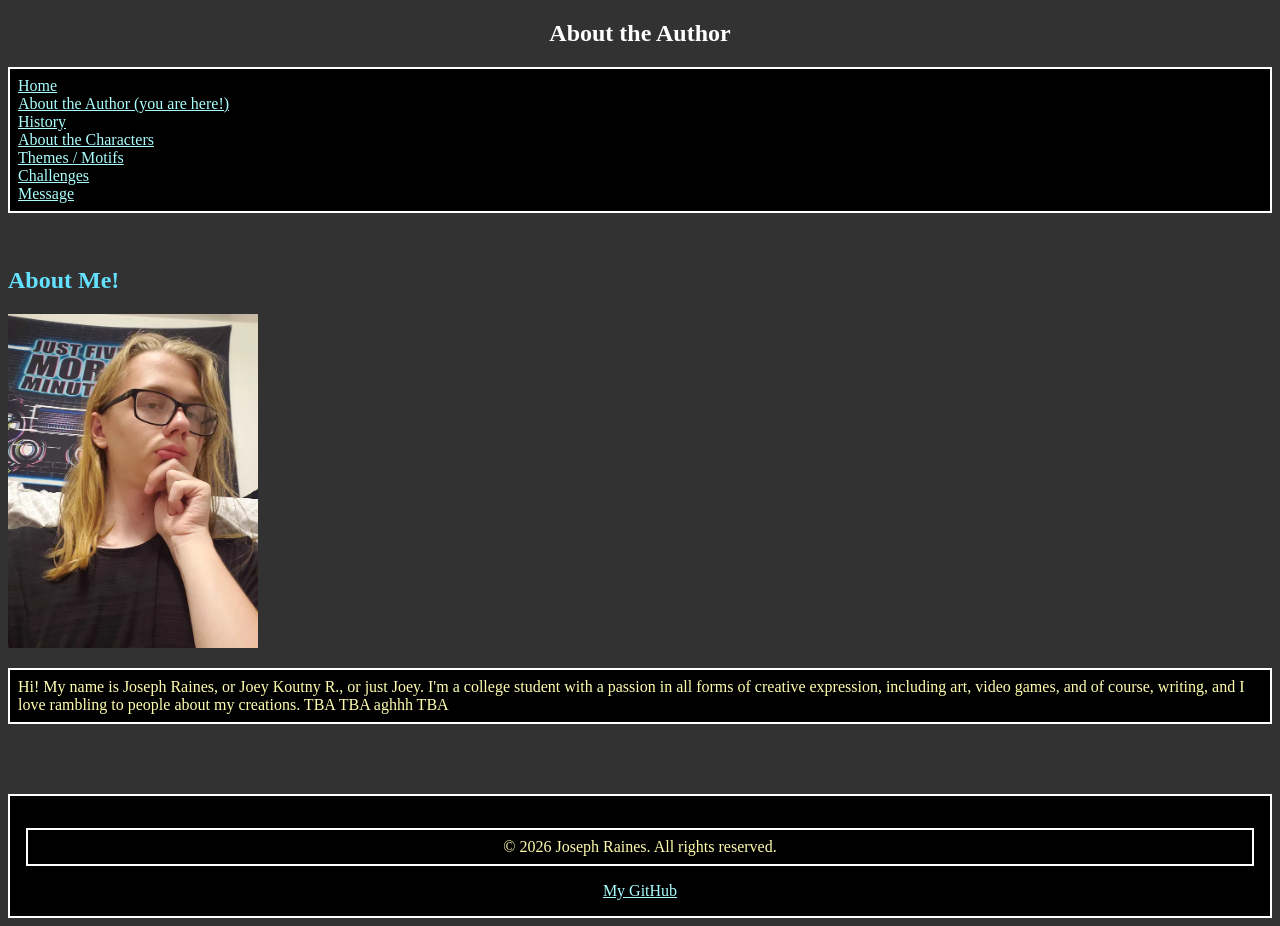
==== author.html @ 08b2c135 "added picture of me for author.html + basic structure for author.html (will continue tomorrow cuz I " ====
<!DOCTYPE html>
<html lang="en">
<head>
    <meta charset="UTF-8">
    <meta name="viewport" content="width=device-width, initial-scale=1.0">
    <title>About the Author</title>
    <link rel="stylesheet" href="main.css" />
</head>
<body>

    <nav>
        <h1>About the Author</h1>
        <ul>
          <a href="index.html">Home</a>
          <br>
          <a href="author.html">About the Author (you are here!)</a>
          <br>
          <a href="history.html">History</a>
          <br>
          <a href="characters.html">About the Characters</a>
          <br>
          <a href="themes.html">Themes / Motifs</a>
          <br>
          <a href="challenges.html">Challenges</a>
          <br>
          <a href="message.html">Message</a>
        </ul>
    </nav>

    <br>
    
    <h2>About Me!</h2>
    <img src="images/old_joey_pic.webp" alt="A pretty old picture of me doing the MatPat thinking pose." style="width: 250px; height: auto;">
    <p>
        Hi! My name is Joseph Raines, or Joey Koutny R., or just Joey. I'm a college student with a passion in all forms of creative expression, including art, video games, and of course, writing, and I love rambling to people about my creations. TBA TBA aghhh TBA
    </p>

    <br>
    <br>
    <br>

    <footer>
      <p>&copy; 2026 Joseph Raines. All rights reserved.</p>
      <a href="https://github.com/ARandomBoY21" target="_blank">My GitHub</a>
    </footer>

</body>
</html>
---- main.css ----
body {
background-color: #323232;
}

h1 {
color: #ffffff;
text-align: center;
}

h2 {
color: #64e1ff;
}

p {
color: #ffffaf;
border: 2px #ffffff solid;
background-color: #000000;
padding: 0.5em;
}

ul {
color: #ffffff;
border: 2px #ffffff solid;
background-color: #000000;
padding: 0.5em;
}

a {
color: #aaffff;
}

summary {
color: #000000;
border: 2px #ffffff solid;
background-color: #ff7575;
padding: 1em;
}

footer {
color: #000000;
border: 2px #ffffff solid;
background-color: #000000;
padding: 1em;
text-align: center;
}
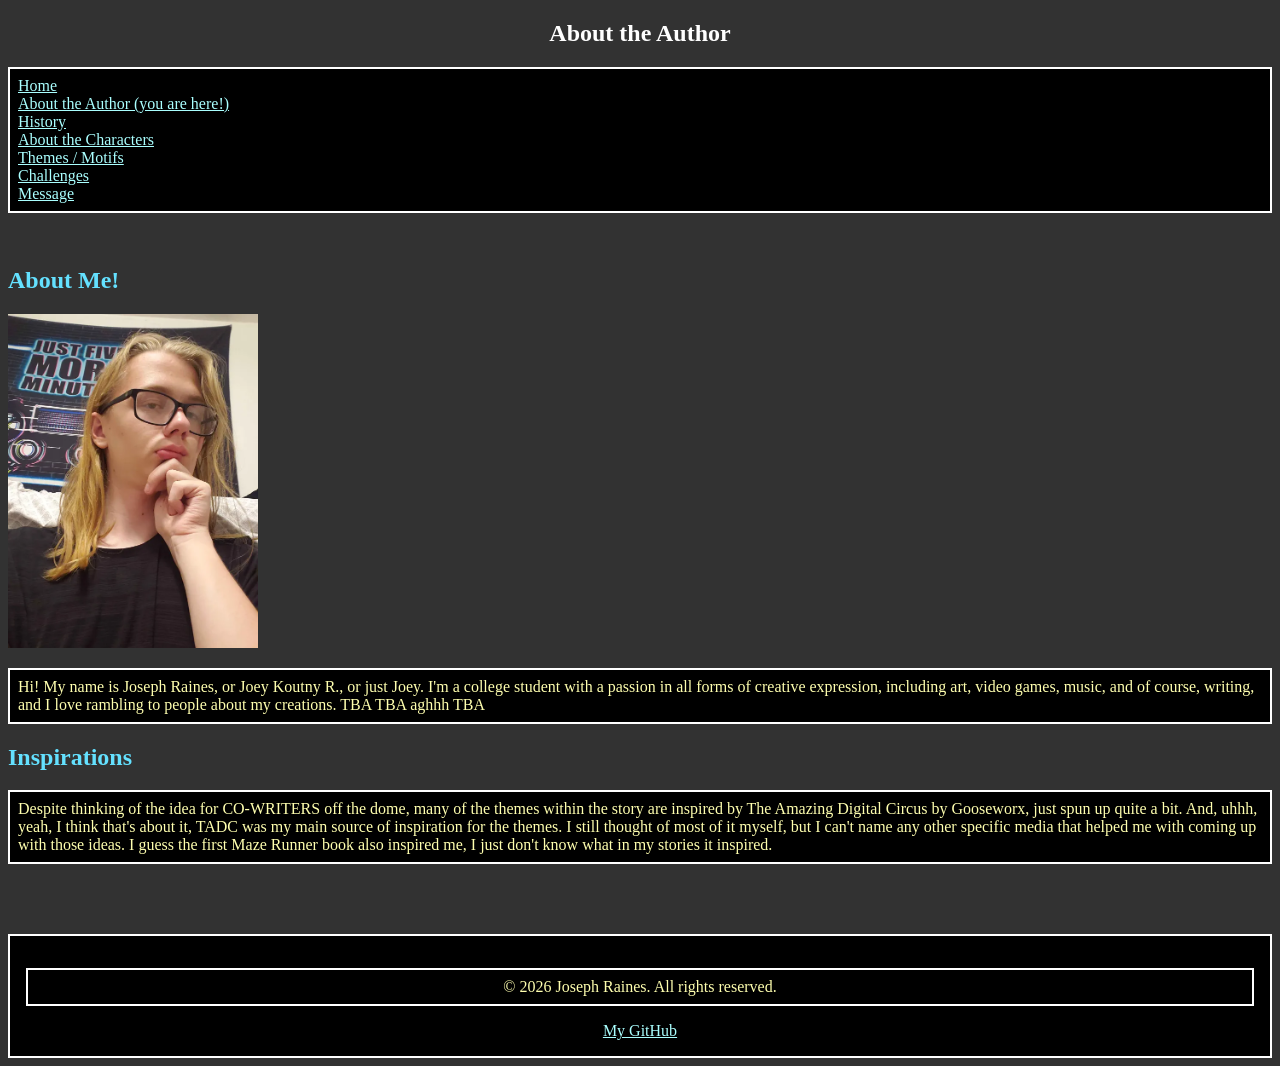
==== commit 8fb121fd: "added inspirations section to author.html" ====
--- a/author.html
+++ b/author.html
@@ -32,7 +32,11 @@
     <h2>About Me!</h2>
     <img src="images/old_joey_pic.webp" alt="A pretty old picture of me doing the MatPat thinking pose." style="width: 250px; height: auto;">
     <p>
-        Hi! My name is Joseph Raines, or Joey Koutny R., or just Joey. I'm a college student with a passion in all forms of creative expression, including art, video games, and of course, writing, and I love rambling to people about my creations. TBA TBA aghhh TBA
+        Hi! My name is Joseph Raines, or Joey Koutny R., or just Joey. I'm a college student with a passion in all forms of creative expression, including art, video games, music, and of course, writing, and I love rambling to people about my creations. TBA TBA aghhh TBA
+    </p>
+    <h2>Inspirations</h2>
+    <p>
+        Despite thinking of the idea for CO-WRITERS off the dome, many of the themes within the story are inspired by The Amazing Digital Circus by Gooseworx, just spun up quite a bit. And, uhhh, yeah, I think that's about it, TADC was my main source of inspiration for the themes. I still thought of most of it myself, but I can't name any other specific media that helped me with coming up with those ideas. I guess the first Maze Runner book also inspired me, I just don't know what in my stories it inspired.
     </p>
 
     <br>
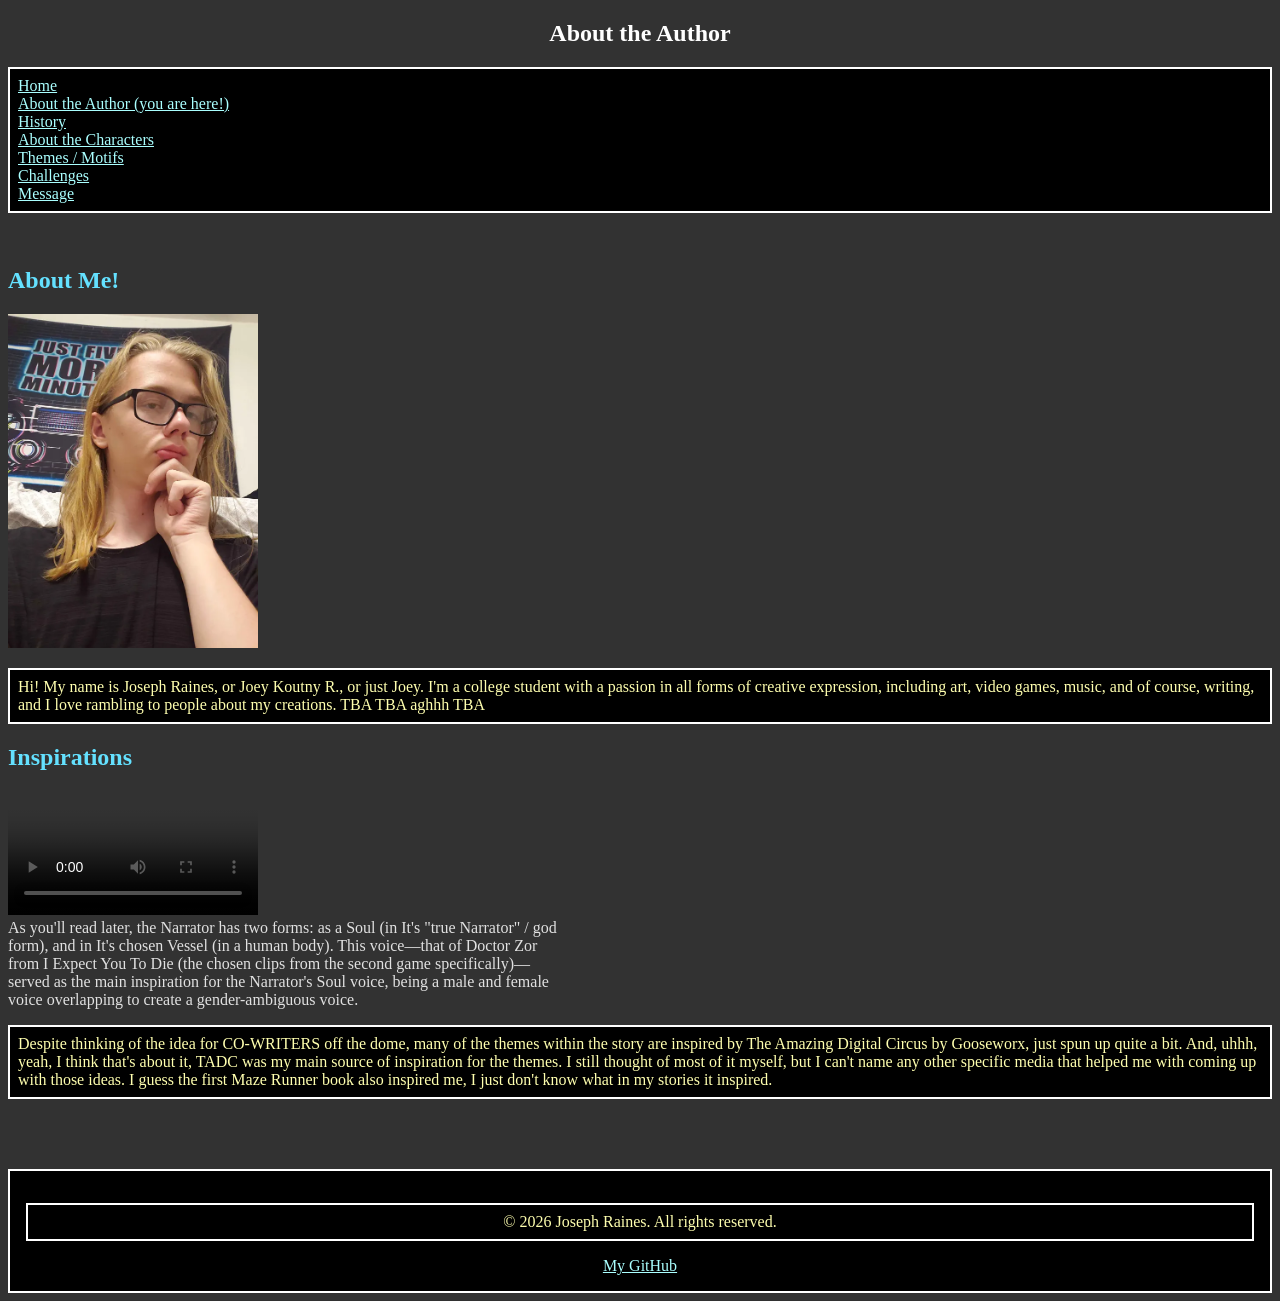
==== commit 43511187: "added video to author.html for inspiration plus some other stuff that I forgot ngl" ====
--- a/author.html
+++ b/author.html
@@ -35,6 +35,13 @@
         Hi! My name is Joseph Raines, or Joey Koutny R., or just Joey. I'm a college student with a passion in all forms of creative expression, including art, video games, music, and of course, writing, and I love rambling to people about my creations. TBA TBA aghhh TBA
     </p>
     <h2>Inspirations</h2>
+    <video width="250px" height="auto" controls poster="thumbnail.jpg">
+        <source src="media/zor_voice.mp4" type="video/mp4">
+        Your browser does not support the video tag.
+    </video>
+    <div class="vidcap">
+        As you'll read later, the Narrator has two forms: as a Soul (in It's "true Narrator" / god form), and in It's chosen Vessel (in a human body). This voice—that of Doctor Zor from I Expect You To Die (the chosen clips from the second game specifically)—served as the main inspiration for the Narrator's Soul voice, being a male and female voice overlapping to create a gender-ambiguous voice.
+    </div>
     <p>
         Despite thinking of the idea for CO-WRITERS off the dome, many of the themes within the story are inspired by The Amazing Digital Circus by Gooseworx, just spun up quite a bit. And, uhhh, yeah, I think that's about it, TADC was my main source of inspiration for the themes. I still thought of most of it myself, but I can't name any other specific media that helped me with coming up with those ideas. I guess the first Maze Runner book also inspired me, I just don't know what in my stories it inspired.
     </p>
--- a/main.css
+++ b/main.css
@@ -16,6 +16,12 @@
 border: 2px #ffffff solid;
 background-color: #000000;
 padding: 0.5em;
+}
+
+.vidcap {
+color: #e1e1e1;
+max-width: 550px;
+width: 100%;
 }
 
 ul {
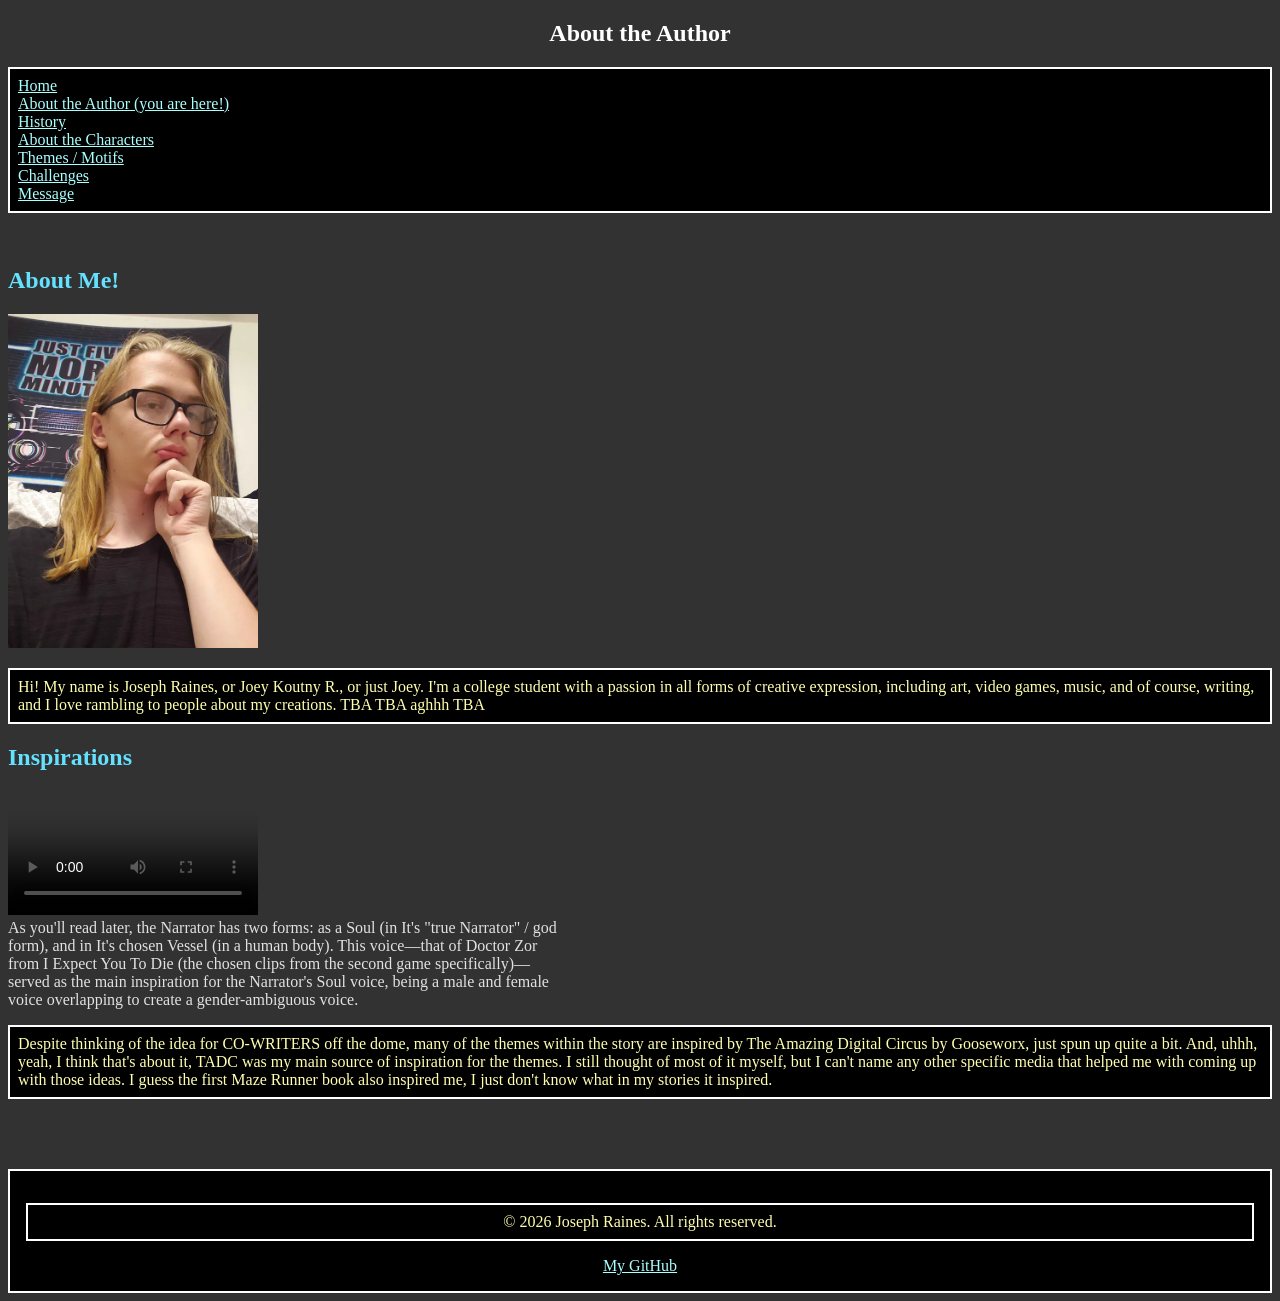
==== commit cffbbaaa: "finished history.html" ====
--- a/author.html
+++ b/author.html
@@ -39,7 +39,7 @@
         <source src="media/zor_voice.mp4" type="video/mp4">
         Your browser does not support the video tag.
     </video>
-    <div class="vidcap">
+    <div class="cap">
         As you'll read later, the Narrator has two forms: as a Soul (in It's "true Narrator" / god form), and in It's chosen Vessel (in a human body). This voice—that of Doctor Zor from I Expect You To Die (the chosen clips from the second game specifically)—served as the main inspiration for the Narrator's Soul voice, being a male and female voice overlapping to create a gender-ambiguous voice.
     </div>
     <p>
--- a/main.css
+++ b/main.css
@@ -18,7 +18,7 @@
 padding: 0.5em;
 }
 
-.vidcap {
+.cap {
 color: #e1e1e1;
 max-width: 550px;
 width: 100%;
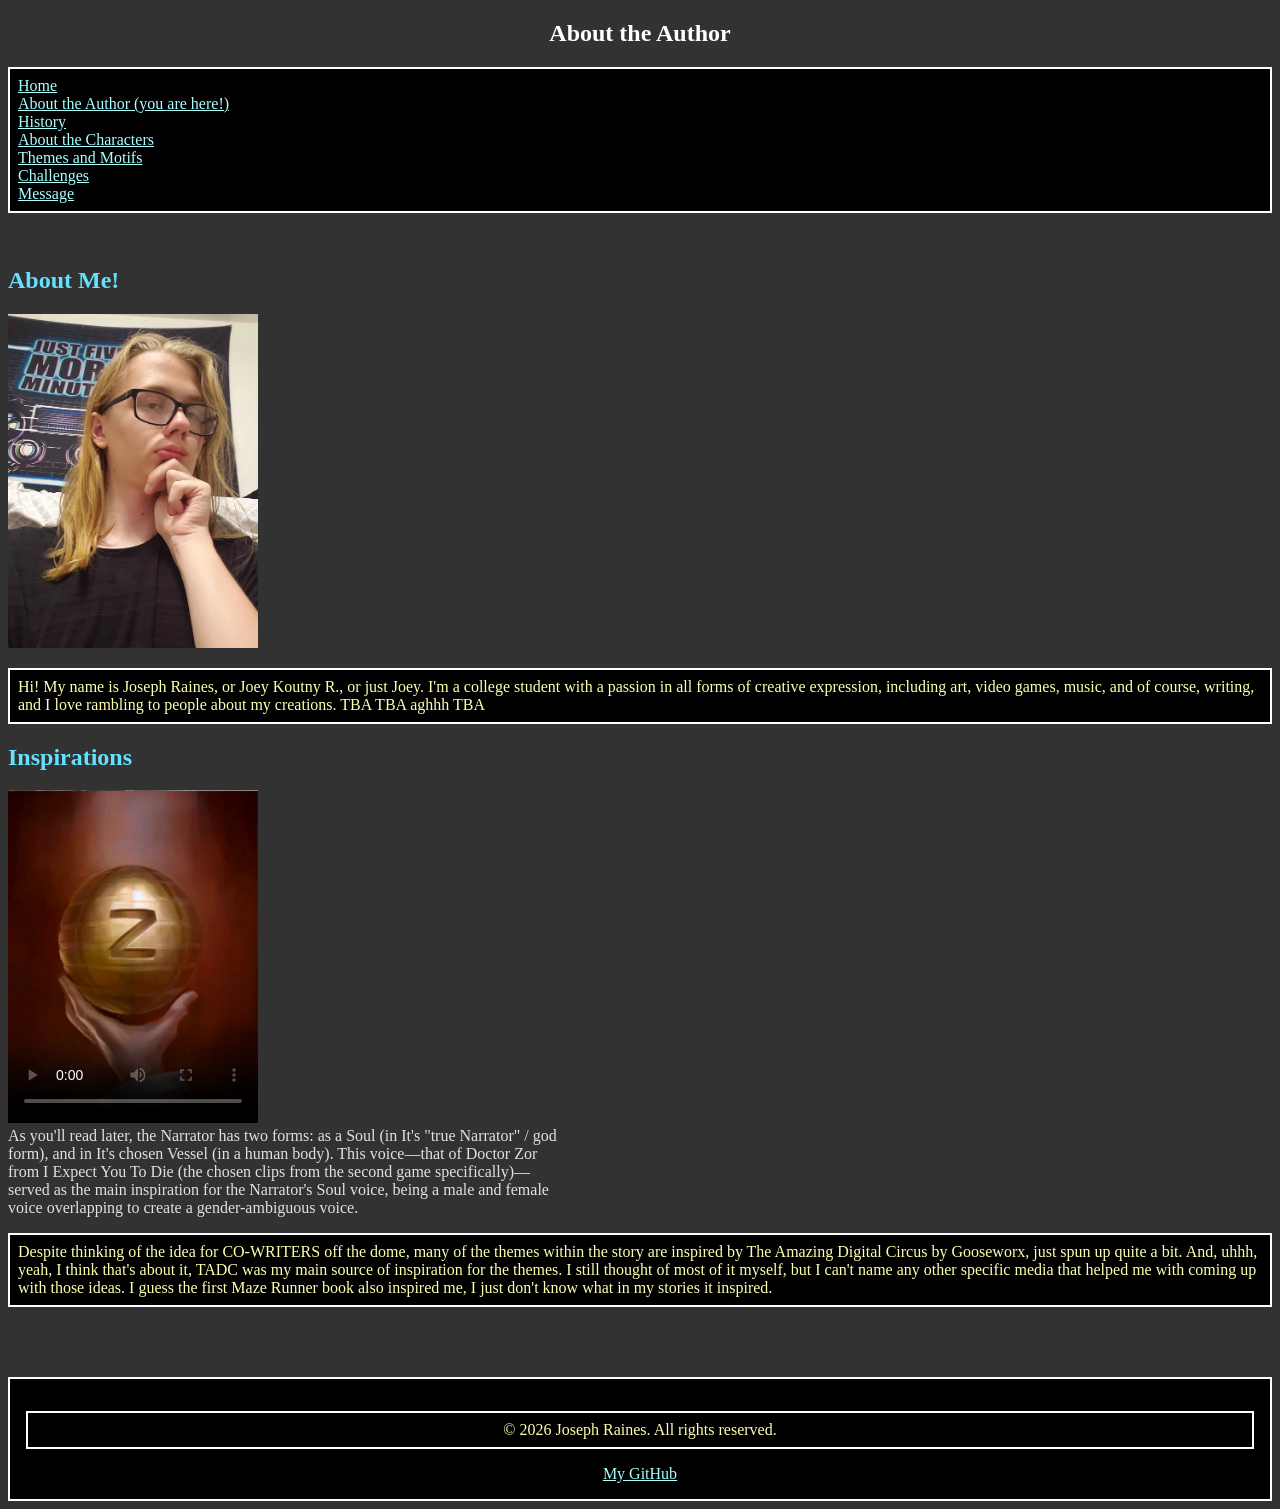
==== commit 5d882022: "filled out themes.html + other stuffs that I forgotted" ====
--- a/author.html
+++ b/author.html
@@ -19,7 +19,7 @@
           <br>
           <a href="characters.html">About the Characters</a>
           <br>
-          <a href="themes.html">Themes / Motifs</a>
+          <a href="themes.html">Themes and Motifs</a>
           <br>
           <a href="challenges.html">Challenges</a>
           <br>
@@ -35,7 +35,7 @@
         Hi! My name is Joseph Raines, or Joey Koutny R., or just Joey. I'm a college student with a passion in all forms of creative expression, including art, video games, music, and of course, writing, and I love rambling to people about my creations. TBA TBA aghhh TBA
     </p>
     <h2>Inspirations</h2>
-    <video width="250px" height="auto" controls poster="thumbnail.jpg">
+    <video width="250px" height="auto" controls poster="images/zor_video_thumbnail.webp">
         <source src="media/zor_voice.mp4" type="video/mp4">
         Your browser does not support the video tag.
     </video>
--- a/main.css
+++ b/main.css
@@ -11,7 +11,78 @@
 color: #64e1ff;
 }
 
+cr {
+color: #ff5555;
+display: block;
+font-size: 1.5em;
+font-weight: bold;
+margin-top: 0.83em;
+margin-bottom: 0.83em;
+/* idk how to make a css thing similar to h2 but different so I'm just recreating h2 :sob: */
+}
+
+cc {
+color: #55ffff;
+display: block;
+font-size: 1.5em;
+font-weight: bold;
+margin-top: 0.83em;
+margin-bottom: 0.83em;
+}
+
+cp {
+color: #aa55ff;
+display: block;
+font-size: 1.5em;
+font-weight: bold;
+margin-top: 0.83em;
+margin-bottom: 0.83em;
+}
+
+cy {
+color: #ffff55;
+display: block;
+font-size: 1.5em;
+font-weight: bold;
+margin-top: 0.83em;
+margin-bottom: 0.83em;
+}
+
+cb {
+color: #5555ff;
+display: block;
+font-size: 1.5em;
+font-weight: bold;
+margin-top: 0.83em;
+margin-bottom: 0.83em;
+}
+
+cw {
+color: #ffcfff;
+display: block;
+font-size: 1.5em;
+font-weight: bold;
+margin-top: 0.83em;
+margin-bottom: 0.83em;
+}
+
+cg {
+color: #70ff7a;
+display: block;
+font-size: 1.5em;
+font-weight: bold;
+margin-top: 0.83em;
+margin-bottom: 0.83em;
+}
+
 p {
+color: #ffffaf;
+border: 2px #ffffff solid;
+background-color: #000000;
+padding: 0.5em;
+}
+
+li {
 color: #ffffaf;
 border: 2px #ffffff solid;
 background-color: #000000;
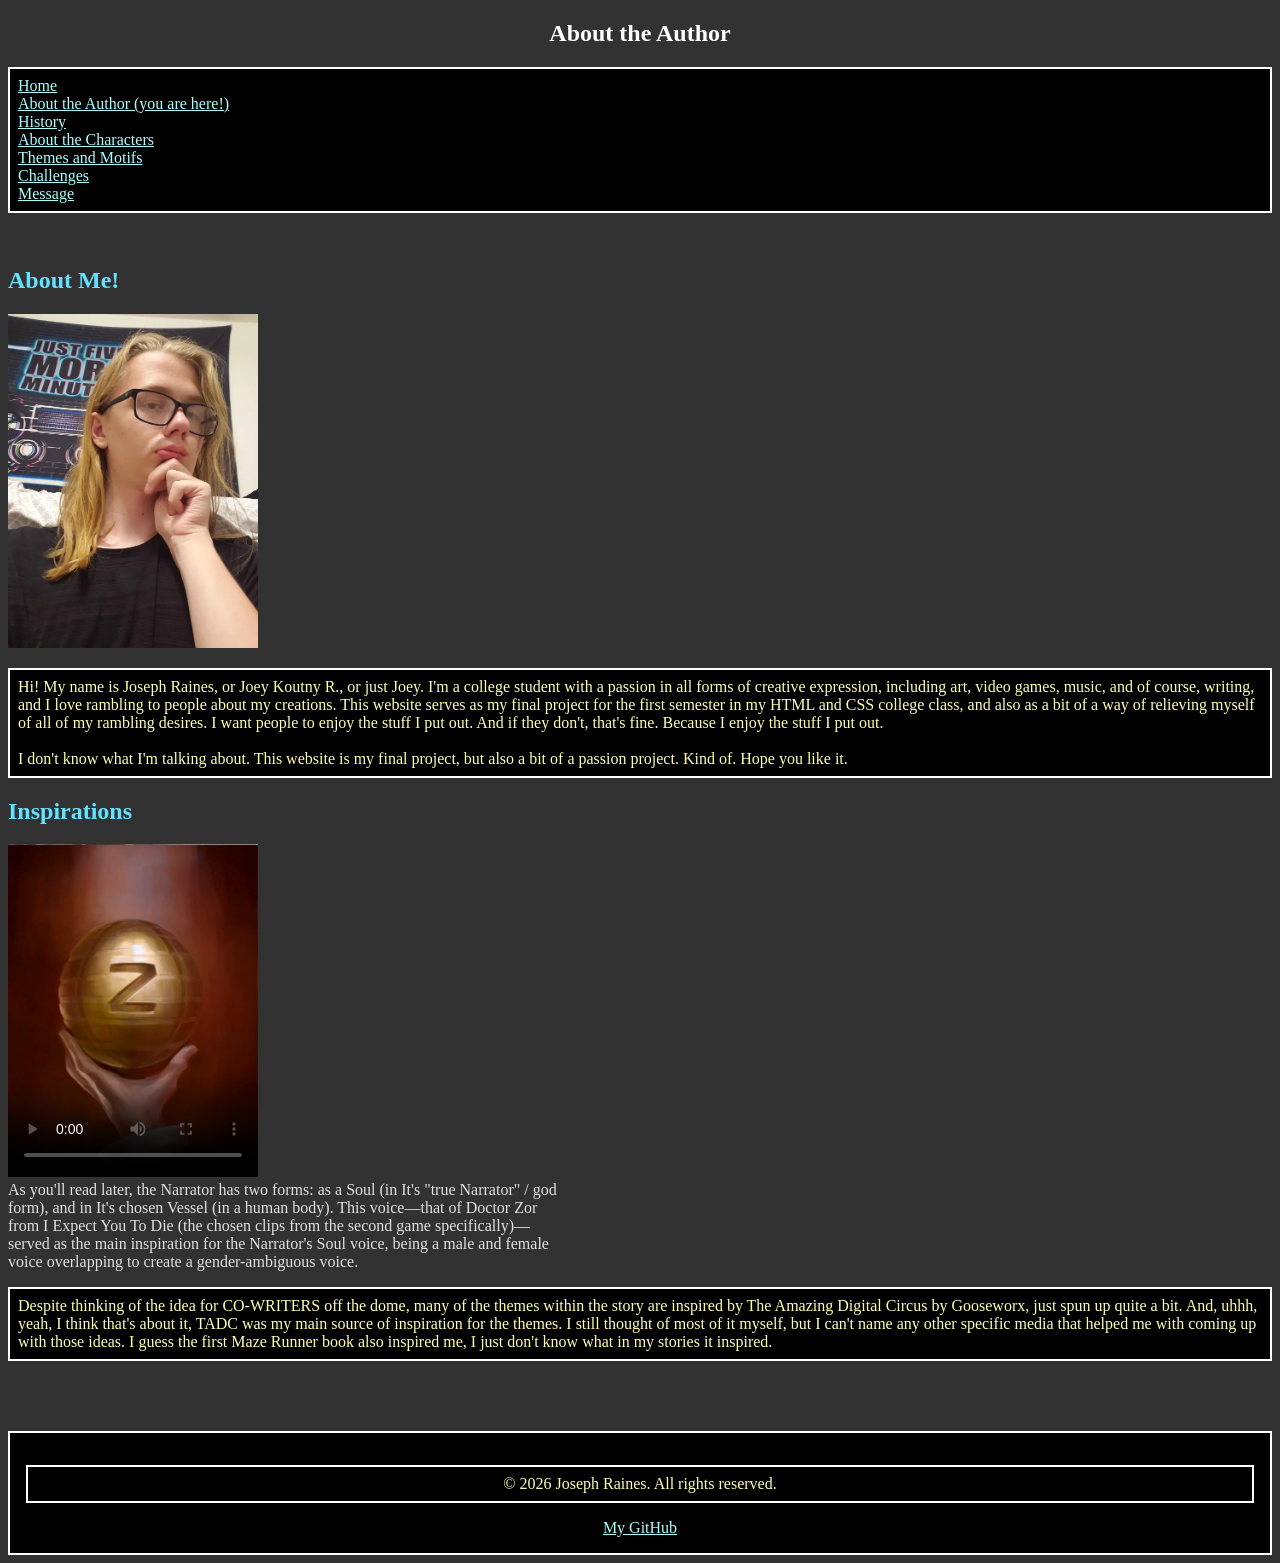
==== commit ccb293e5: "finished incomplete author.html section I'M DONE I'M DONE THAT'S IT GN YALL IT'S 9PM THAT'S that's n" ====
--- a/author.html
+++ b/author.html
@@ -32,7 +32,10 @@
     <h2>About Me!</h2>
     <img src="images/old_joey_pic.webp" alt="A pretty old picture of me doing the MatPat thinking pose." style="width: 250px; height: auto;">
     <p>
-        Hi! My name is Joseph Raines, or Joey Koutny R., or just Joey. I'm a college student with a passion in all forms of creative expression, including art, video games, music, and of course, writing, and I love rambling to people about my creations. TBA TBA aghhh TBA
+        Hi! My name is Joseph Raines, or Joey Koutny R., or just Joey. I'm a college student with a passion in all forms of creative expression, including art, video games, music, and of course, writing, and I love rambling to people about my creations. This website serves as my final project for the first semester in my HTML and CSS college class, and also as a bit of a way of relieving myself of all of my rambling desires. I want people to enjoy the stuff I put out. And if they don't, that's fine. Because I enjoy the stuff I put out.
+        <br>
+        <br>
+        I don't know what I'm talking about. This website is my final project, but also a bit of a passion project. Kind of. Hope you like it.
     </p>
     <h2>Inspirations</h2>
     <video width="250px" height="auto" controls poster="images/zor_video_thumbnail.webp">
